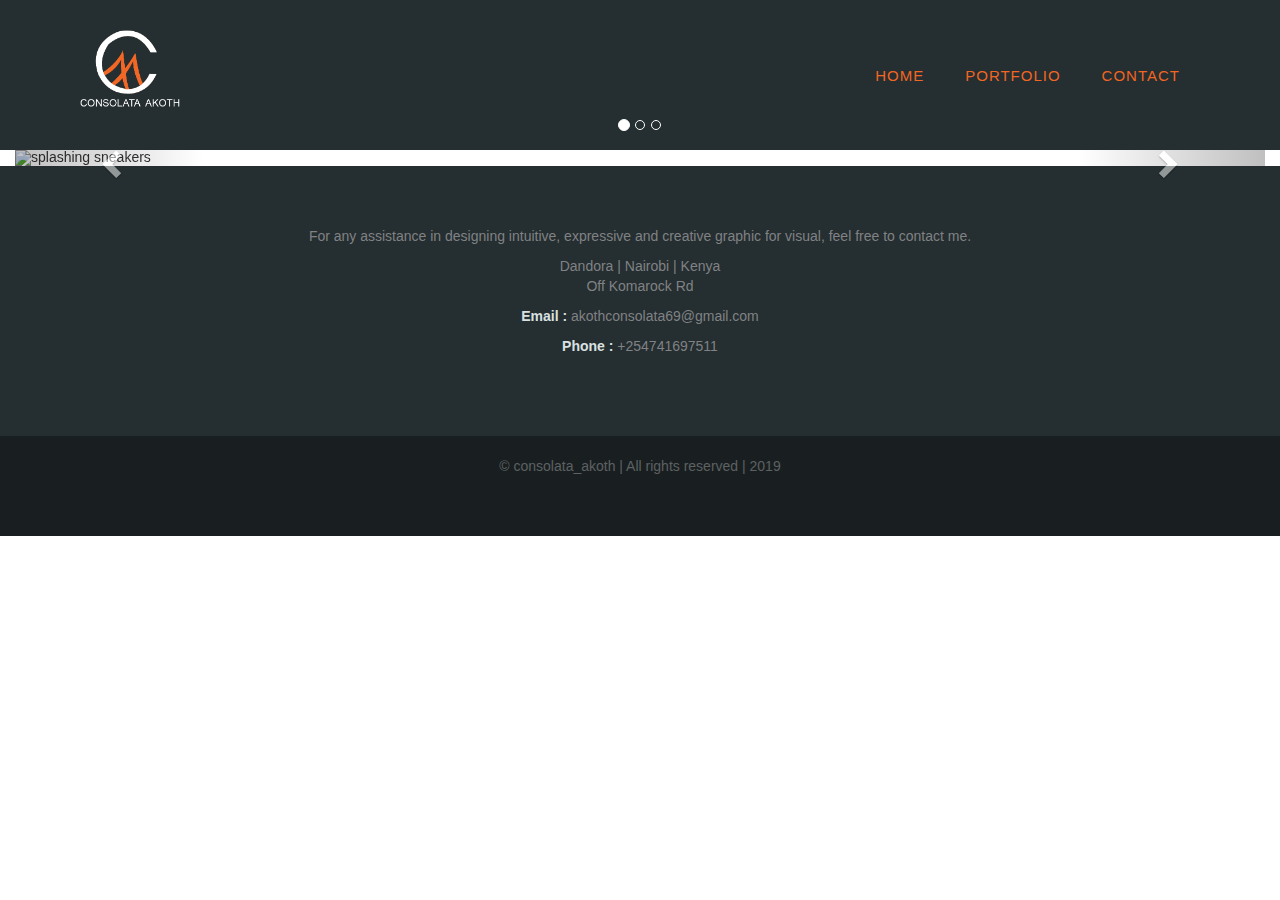
==== index.html @ ff61593f "made changes" ====
<!DOCTYPE html>
<html lang="en">
<head>
	<title>Consolata's Portfolio</title>
  	<meta charset="utf-8">
	<meta name="keywords" content="" />
	<meta name="description" content="" />
	<meta http-equiv="content-type" content="text/html; charset=windows-1252">
	<meta name="viewport" content="width=device-width, initial-scale=1">
	<meta http-equiv="content-type" content="text/html; charset=utf-8" />
	<link rel="stylesheet" type="text/css" href="css/main.css">
	<link rel="stylesheet" type="text/css" href="css/font-awesome.min.css">
	<link rel="stylesheet" type="text/css" href="css/normalize.css">
	<link rel="stylesheet" href="https://use.fontawesome.com/releases/v5.8.2/css/all.css" integrity="sha384-oS3vJWv+0UjzBfQzYUhtDYW+Pj2yciDJxpsK1OYPAYjqT085Qq/1cq5FLXAZQ7Ay" crossorigin="anonymous">
	<link href='http://fonts.googleapis.com/css?family=Oswald:400,300' rel='stylesheet' type='text/css' />
	<link href='http://fonts.googleapis.com/css?family=Abel|Satisfy' rel='stylesheet' type='text/css' />
	<link href="default.css" rel="stylesheet" type="text/css" media="all" />
	<link rel="stylesheet" href="https://maxcdn.bootstrapcdn.com/bootstrap/3.4.0/css/bootstrap.min.css">
	<script src="https://ajax.googleapis.com/ajax/libs/jquery/3.4.1/jquery.min.js"></script>
  	<script src="https://maxcdn.bootstrapcdn.com/bootstrap/3.4.0/js/bootstrap.min.js"></script>
</head>

<body>
	<!-- !.start header-wrapper -->
	<div id="header-wrapper">
		<div id="header">

			<div id="logo">
				<img src="images/backroundlessname logo.png" alt="new logo.png" class="my-logo">
			</div>

			<div id="menu">
				<ul>
					<li><a href="file:///C:/Users/student/Desktop/Cportfolio/index.html#Home" accesskey="1" title="">Home</a></li>
					<li class="current_page_item"><a href="file:///C:/Users/student/Desktop/Cportfolio/port.html" accesskey="4" title="">Portfolio</a></li>
					<li><a href="file:///C:/Users/student/Desktop/Cportfolio/index.html#contact" accesskey="5" title="">Contact</a></li>
				</ul>
			</div>

		</div>
	</div>
	<!-- !.end header-wrapper -->

	<!-- !.start container-carousel -->
	<div class="container-fluid"> 
		<div id="myCarousel" class="carousel slide" data-ride="carousel">
		    <!-- Indicators -->
		    <ol class="carousel-indicators">
		      <li data-target="#myCarousel" data-slide-to="0" class="active"></li>
		      <li data-target="#myCarousel" data-slide-to="1"></li>
		      <li data-target="#myCarousel" data-slide-to="2"></li>
		    </ol>

		    <!-- Wrapper for slides -->
		    <div class="carousel-inner">
		      <div class="item active">
		        <img src="images/24.png" alt="splashing sneakers" style="width: 100%">
		      </div>

		      <div class="item">
		        <img src="images/book.png" alt="book" style="width: 100%">
		      </div>
		    
		      <div class="item">
		        <img src="images/Logo Mockup.png" alt="Logo Mockup" style="width: 100%">
		      </div>
		    </div>

		    <!-- Left and right controls -->
		    <a class="left carousel-control" href="#myCarousel" data-slide="prev">
		      <span class="glyphicon glyphicon-chevron-left"></span>
		      <span class="sr-only">Previous</span>
		    </a>

		    <a class="right carousel-control" href="#myCarousel" data-slide="next">
		      <span class="glyphicon glyphicon-chevron-right"></span>
		      <span class="sr-only">Next</span>
		    </a>

		</div>
	</div>
	<!-- !.end container-carousel -->

	<!-- !start contact -->		
	<div class="contactMe">
		<div class="cont">
			<div class="info-contact">
				<h2 id="contact"></h2>
				<p>For any assistance in designing intuitive, expressive and creative graphic for visual, feel free to contact me.<br>
				</p>
				<p>
				Dandora | Nairobi | Kenya</br>
				Off Komarock Rd</br>
				</p>
				<p> <strong>Email : </strong> akothconsolata69@gmail.com</p>
				<p> <strong>Phone : </strong> +254741697511</p>
			</div>
		</div>
	</div>
	<!-- !end contact -->

	<!-- !start footer -->
	<div class="footer">
		<div class="cont">
			<span>&copy; consolata_akoth | All rights reserved | 2019</span>
			<ul>
			<li><i class="fab fa-facebook"></i></li>
			<li><i class="fab fa-linkedin-in"></i></li>
			<li><i class="fab fa-twitter"></i></li>
			</ul>
		</div>
	</div>
<!-- !end footer -->

</body>
</html>
---- css/main.css ----
*html{
	scroll-behavior: smooth;
}

body {
	margin: 0px 0px 0px 0px;
	padding: 0;
	font-family: Arial;
	font-size: 12px;
	color: #8F8F8F;
	padding: 0;
	margin:0;
	
}

h3 {
	margin: 0;
	padding: 0;
	font-weight: 200;
	color: #222222;
}

a img {
	border: none;
	padding-left: 15px;
}

.container-fluid {
	/*width: 1200px;
	margin: 0px auto; */
}

.clearfix {
	clear: both;
}

#header-wrapper {
	background-color: #252e30;
	overflow: hidden;
	height: 150px;
}

#header {
	width: 1200px;
	height: 150px;
	margin: 0 auto;
	padding: 0px 0px;
}

/* Logo */

#logo {
	float: left;
	width: 310px;
	height: 150px;
	padding: 30px 0px 0px 40px;
}

.my-logo{

	float: left;
	width: 100px;
	height: 80px;
}

/* Menu */

#menu {
	float: right;
	width: 810px;
	height: 80px;
	padding: 20px 40px 0px 0px;
}

#menu ul {
	float: right;
	margin: 0;
	padding: 40px 0px 0px 0px;
	list-style: none;
	line-height: normal;
}

#menu li {
	float: left;
}

#menu a {
	display: block;
	margin-left: 1px;
	padding: 7px 20px 7px 20px;
	letter-spacing: 1px;
	text-decoration: none;
	text-align: center;
	text-transform: uppercase;
	font-family: Arial;
	font-size: 15px;
	font-weight: 300;
	color: #F26623;
}

#menu a:hover {
	text-decoration: none;
	color: #ffff;
}

/*contactMe*/
.contactMe
{
background-color: #252e30;
padding-top: 40px;
padding-bottom: 70px; text-align: center;

}
.contactMe p{
	color: #808285;
}
.contactMe p strong{
	color:#dae0e1;
}

/* Footer */
.footer
{
text-align: center;
background-color: #191f21;
padding: 20px 0;
color: #5d6162;
}
.footer ul
{
padding-left: 0;
list-style: none;
margin: 10px 0 10px 0;
}
.footer ul li{display: inline-block;}
.footer ul li i:hover  {color: #fff;  }

.nav ul li a{
	text-decoration-line: none;
}
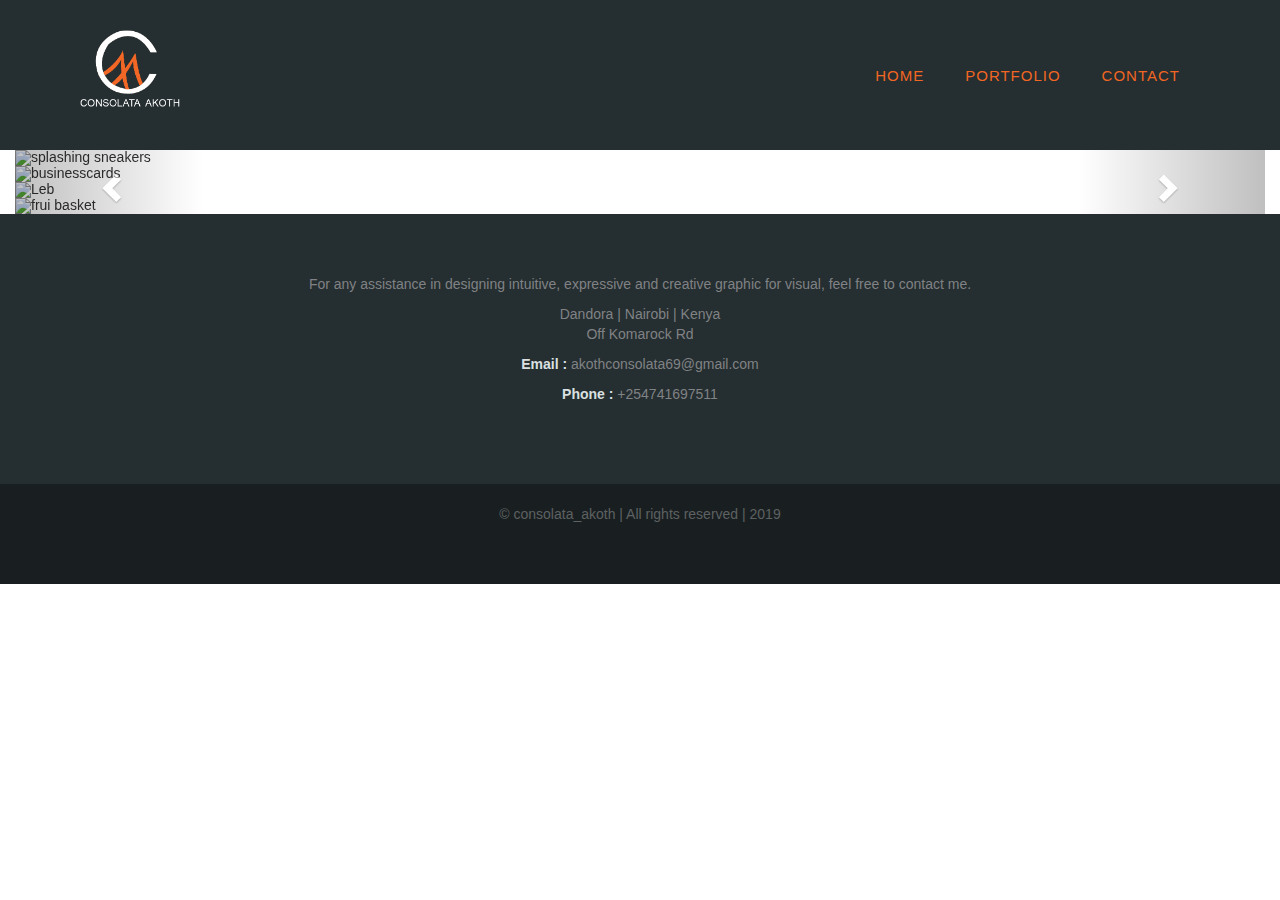
==== commit f2ff873d: "made changes" ====
--- a/index.html
+++ b/index.html
@@ -61,6 +61,18 @@
 		        <img src="images/book.png" alt="book" style="width: 100%">
 		      </div>
 		    
+		      <div class="item active">
+		        <img src="images/businesscards.png" alt="businesscards" style="width: 100%">
+		      </div>
+
+		      <div class="item active">
+		        <img src="images/Leb.png" alt="Leb" style="width: 100%">
+		      </div>
+
+		      <div class="item active">
+		        <img src="images/frui basket.png" alt="frui basket" style="width: 100%">
+		      </div>
+		      
 		      <div class="item">
 		        <img src="images/Logo Mockup.png" alt="Logo Mockup" style="width: 100%">
 		      </div>
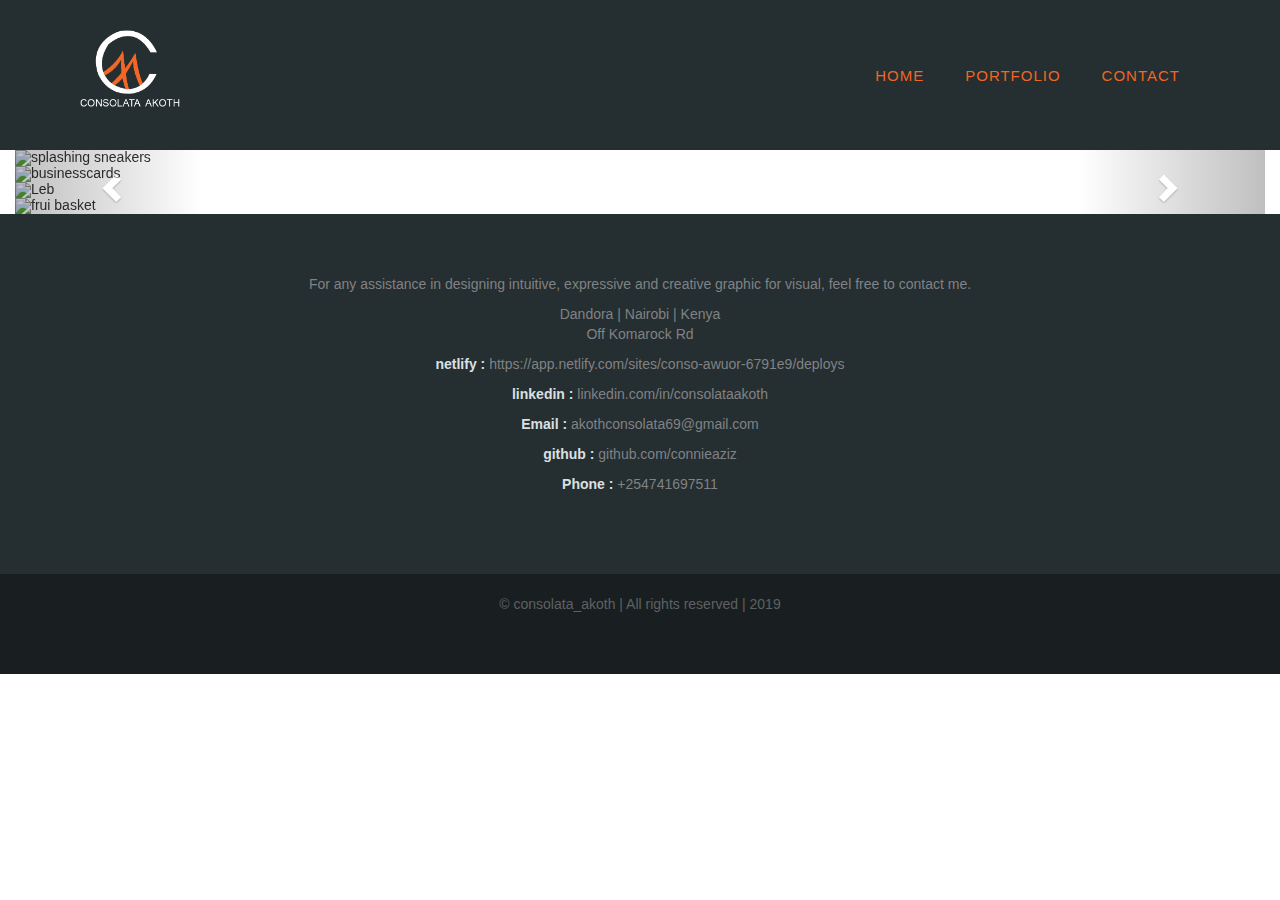
==== commit cb1f5eda: "made changes" ====
--- a/index.html
+++ b/index.html
@@ -72,7 +72,7 @@
 		      <div class="item active">
 		        <img src="images/frui basket.png" alt="frui basket" style="width: 100%">
 		      </div>
-		      
+
 		      <div class="item">
 		        <img src="images/Logo Mockup.png" alt="Logo Mockup" style="width: 100%">
 		      </div>
@@ -104,7 +104,10 @@
 				Dandora | Nairobi | Kenya</br>
 				Off Komarock Rd</br>
 				</p>
+				<p> <strong>netlify : </strong> https://app.netlify.com/sites/conso-awuor-6791e9/deploys</p>
+				<p> <strong>linkedin : </strong> linkedin.com/in/consolataakoth</p>
 				<p> <strong>Email : </strong> akothconsolata69@gmail.com</p>
+				<p> <strong>github : </strong> github.com/connieaziz</p>
 				<p> <strong>Phone : </strong> +254741697511</p>
 			</div>
 		</div>
